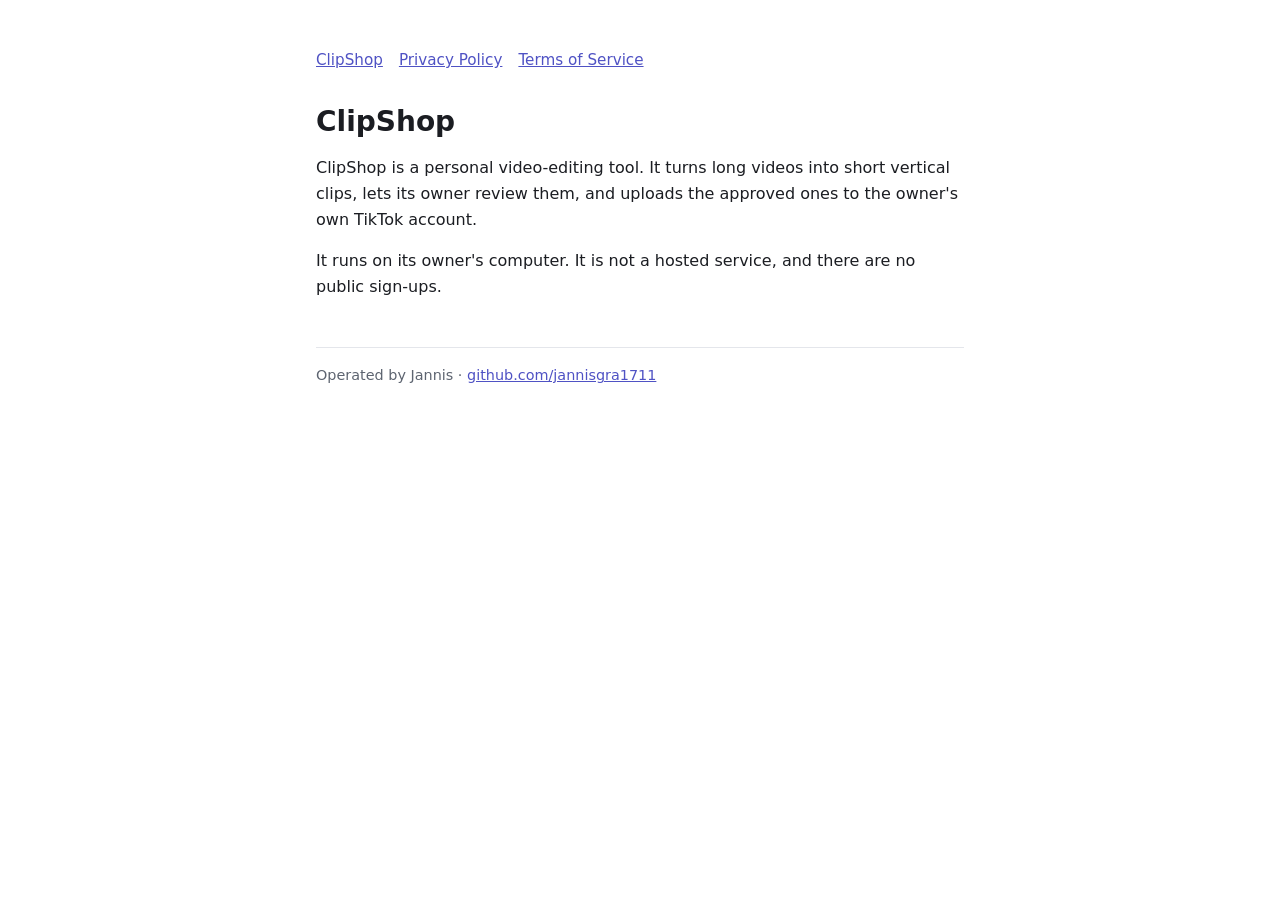
==== index.html @ 2b1e8190 "TikTok site verification, privacy policy and terms for ClipShop Co-Authored-By: Claude Opus 5.5 <nor" ====
<!doctype html>
<html lang="en">
<head>
  <meta charset="utf-8">
  <meta name="viewport" content="width=device-width, initial-scale=1">
  <title>ClipShop</title>
  <link rel="stylesheet" href="style.css">
</head>
<body>
  <main>
    <nav><a href="./">ClipShop</a><a href="privacy.html">Privacy Policy</a><a href="terms.html">Terms of Service</a></nav>
    <h1>ClipShop</h1>
    <p>
      ClipShop is a personal video-editing tool. It turns long videos into short vertical
      clips, lets its owner review them, and uploads the approved ones to the owner's own
      TikTok account.
    </p>
    <p>
      It runs on its owner's computer. It is not a hosted service, and there are no public
      sign-ups.
    </p>
    <footer class="muted">Operated by Jannis · <a href="https://github.com/jannisgra1711">github.com/jannisgra1711</a></footer>
  </main>
</body>
</html>
---- style.css ----
:root {
  --bg: #ffffff;
  --fg: #1b1d22;
  --muted: #5d6470;
  --line: #e4e6eb;
  --accent: #4f52c4;
}
@media (prefers-color-scheme: dark) {
  :root {
    --bg: #0b0c0f;
    --fg: #eef0f4;
    --muted: #a2a9b6;
    --line: #23262d;
    --accent: #a3a7ff;
  }
}
* { box-sizing: border-box; }
body {
  margin: 0;
  background: var(--bg);
  color: var(--fg);
  font: 16px/1.6 system-ui, -apple-system, "Segoe UI", Roboto, sans-serif;
}
main { max-width: 680px; margin: 0 auto; padding: 48px 16px 64px; }
h1 { font-size: 1.75rem; line-height: 1.25; margin: 0 0 8px; }
h2 { font-size: 1.1rem; margin: 32px 0 8px; }
p, li { color: var(--fg); }
.muted { color: var(--muted); font-size: 0.9rem; }
a { color: var(--accent); }
nav { display: flex; gap: 16px; margin-bottom: 32px; font-size: 0.95rem; }
footer { margin-top: 48px; padding-top: 16px; border-top: 1px solid var(--line); }
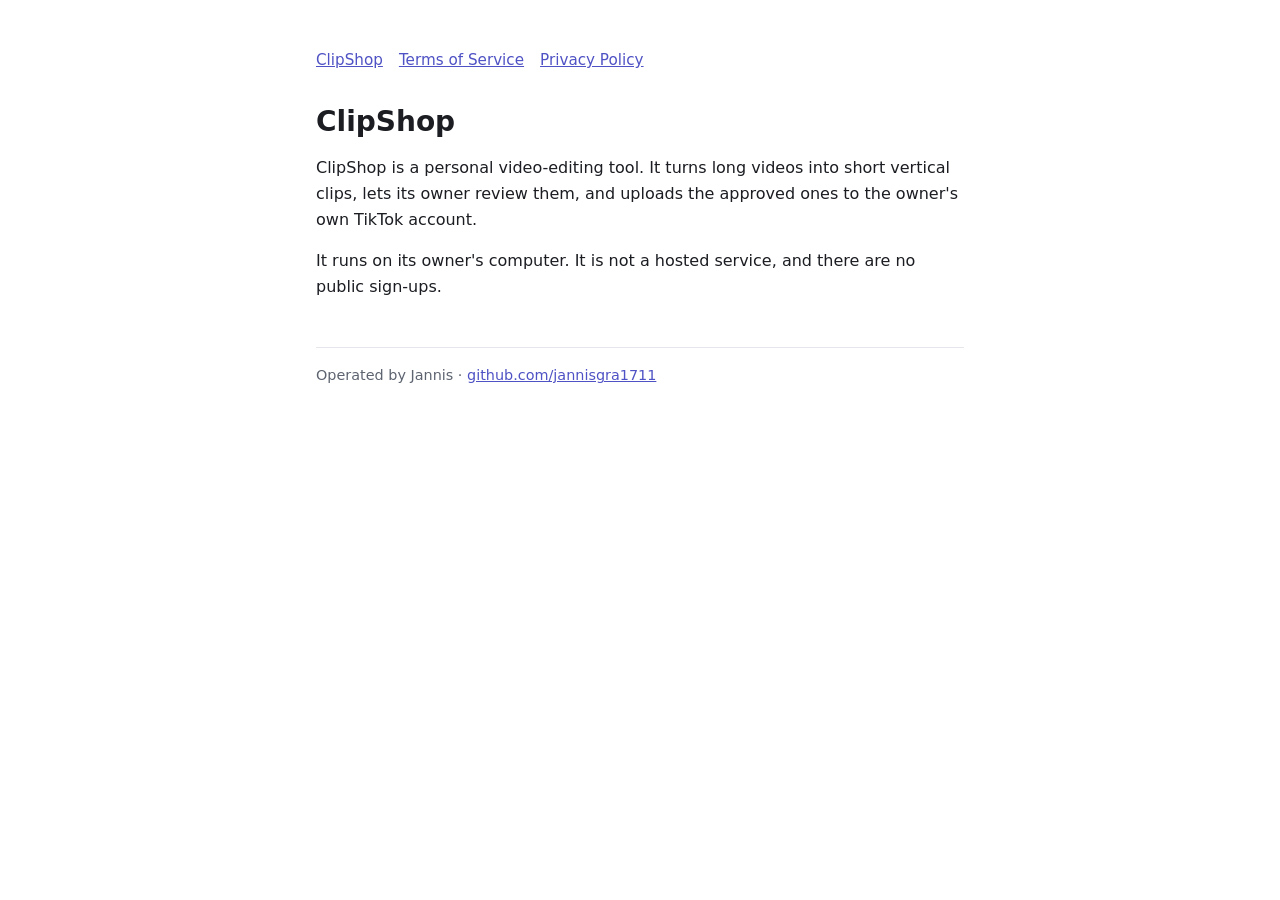
==== commit 1e66069e: "Put the privacy policy on the verified /terms.html/ page too TikTok's form now points both its Terms" ====
--- a/index.html
+++ b/index.html
@@ -4,11 +4,11 @@
   <meta charset="utf-8">
   <meta name="viewport" content="width=device-width, initial-scale=1">
   <title>ClipShop</title>
-  <link rel="stylesheet" href="style.css">
+  <link rel="stylesheet" href="/style.css">
 </head>
 <body>
   <main>
-    <nav><a href="./">ClipShop</a><a href="privacy.html">Privacy Policy</a><a href="terms.html">Terms of Service</a></nav>
+    <nav><a href="/">ClipShop</a><a href="/terms.html/#terms">Terms of Service</a><a href="/terms.html/#privacy">Privacy Policy</a></nav>
     <h1>ClipShop</h1>
     <p>
       ClipShop is a personal video-editing tool. It turns long videos into short vertical
